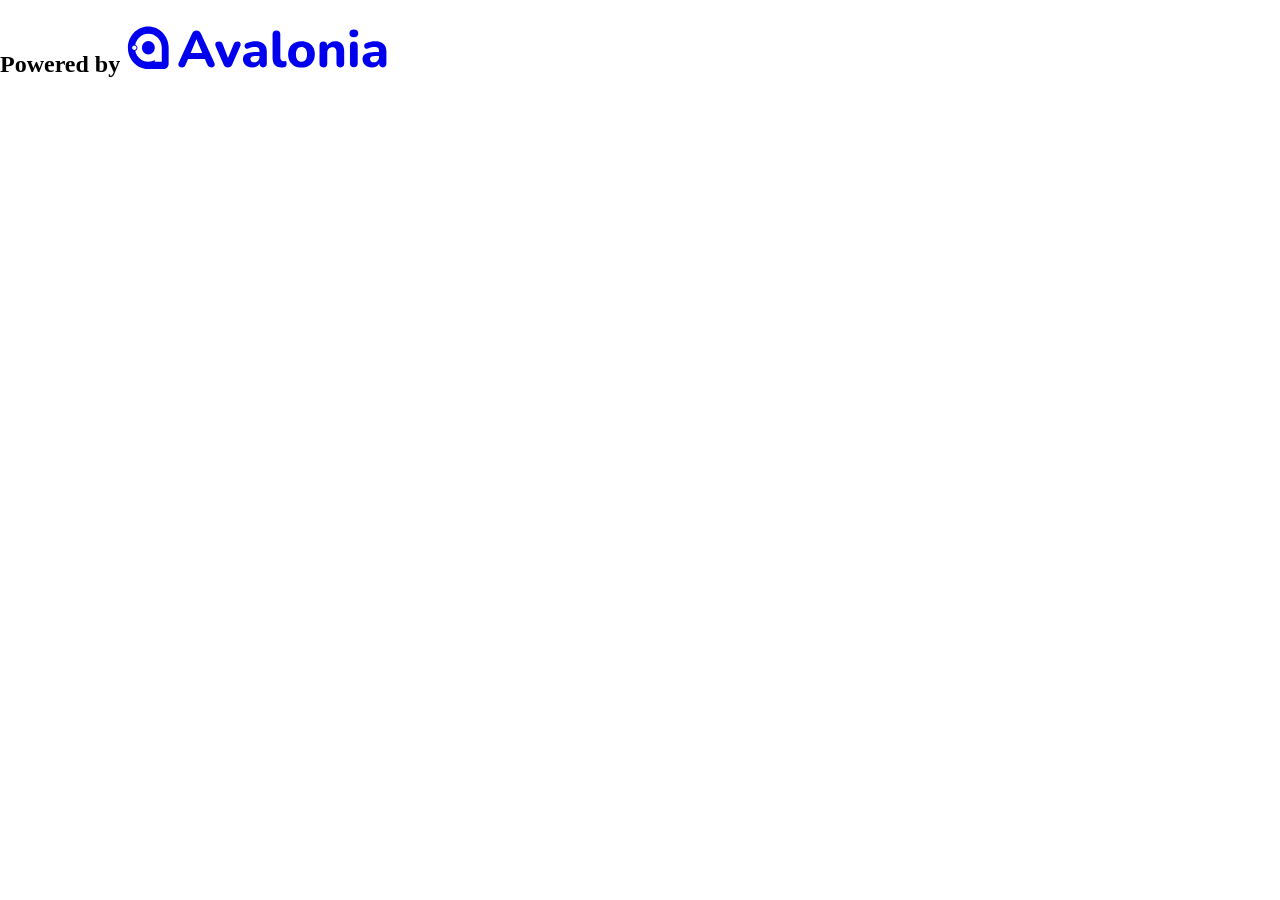
==== Lyrious.Web/wwwroot/index.html @ c532c9f3 "Added Web, iOS and Android projects" ====
<!DOCTYPE html>
<html>

<head>
    <title>Lyrious</title>
    <meta charset="UTF-8">
    <meta name="viewport" content="width=device-width, initial-scale=1.0">
    <link rel="preload" id="webassembly" />
    <script type="importmap"></script>
    <script type='module' src="main#[.{fingerprint}].js"></script>
    <link rel="stylesheet" href="./app.css" />
</head>

<body style="margin: 0; overflow: hidden">
<div id="out">
    <div class="avalonia-splash">
        <h2>
            Powered by
            <a href="https://www.avaloniaui.net/" target="_blank">
                <svg width="266" height="52" viewBox="0 0 266 52" fill="none" xmlns="http://www.w3.org/2000/svg">
                    <path d="M55.8592 47.3941C54.9035 47.3941 54.1184 47.1723 53.504 46.7285C52.9237 46.2848 52.5483 45.6875 52.3776 44.9365C52.2411 44.1856 52.3947 43.3493 52.8384 42.4277L65.9456 13.7045C66.4917 12.544 67.1403 11.7077 67.8912 11.1957C68.6421 10.6496 69.5125 10.3765 70.5024 10.3765C71.4923 10.3765 72.3627 10.6496 73.1136 11.1957C73.8645 11.7077 74.496 12.544 75.008 13.7045L88.2176 42.4277C88.6613 43.3493 88.8149 44.2027 88.6784 44.9877C88.576 45.7387 88.2347 46.336 87.6544 46.7797C87.0741 47.1893 86.3232 47.3941 85.4016 47.3941C84.2411 47.3941 83.3365 47.1211 82.688 46.5749C82.0736 46.0288 81.5275 45.1755 81.0496 44.0149L78.9279 39.0997H62.0415L59.9552 44.0149C59.4432 45.2096 58.8971 46.08 58.3168 46.6261C57.7707 47.1381 56.9515 47.3941 55.8592 47.3941ZM70.4 19.2853L64.6844 32.9045H76.2627L70.5024 19.2853H70.4Z" fill="currentColor"/>
                    <path d="M101.869 47.3941C100.879 47.3941 100.009 47.1381 99.258 46.6261C98.5071 46.08 97.9096 45.2779 97.4659 44.2197L89.7348 26.4021C89.3593 25.5147 89.2228 24.6955 89.3252 23.9445C89.4276 23.1595 89.786 22.5451 90.4004 22.1013C91.0489 21.6235 91.9364 21.3845 93.0628 21.3845C93.9844 21.3845 94.7353 21.6064 95.3156 22.0501C95.8959 22.4597 96.4079 23.2619 96.8516 24.4565L102.018 37.95L107.552 24.4053C108.03 23.2448 108.559 22.4597 109.14 22.0501C109.72 21.6064 110.522 21.3845 111.546 21.3845C112.433 21.3845 113.133 21.6235 113.645 22.1013C114.191 22.5451 114.516 23.1424 114.618 23.8933C114.755 24.6443 114.618 25.4635 114.208 26.3509L106.324 44.2197C105.88 45.312 105.283 46.1141 104.532 46.6261C103.815 47.1381 102.927 47.3941 101.869 47.3941Z" fill="currentColor"/>
                    <path d="M126.569 47.4965C124.726 47.4965 123.07 47.1381 121.602 46.4213C120.135 45.7045 118.991 44.7317 118.172 43.5029C117.353 42.2741 116.943 40.8917 116.943 39.3557C116.943 37.5125 117.421 36.0619 118.377 35.0037C119.333 33.9115 120.886 33.1435 123.036 32.6997C125.186 32.2219 128.037 31.9829 131.586 31.9829H133.43V35.9765H131.638C129.897 35.9765 128.48 36.0789 127.388 36.2837C126.33 36.4544 125.562 36.7616 125.084 37.2053C124.64 37.6491 124.418 38.2635 124.418 39.0485C124.418 40.0043 124.743 40.7893 125.391 41.4037C126.074 42.0181 127.047 42.3253 128.31 42.3253C129.299 42.3253 130.17 42.1035 130.921 41.6597C131.706 41.1819 132.32 40.5504 132.764 39.7653C133.208 38.9461 133.43 38.0245 133.43 37.0005V31.1125C133.43 29.6107 133.088 28.5525 132.406 27.9381C131.723 27.2896 130.562 26.9653 128.924 26.9653C128.002 26.9653 126.995 27.0848 125.903 27.3237C124.845 27.5285 123.667 27.8869 122.37 28.3989C121.619 28.7403 120.954 28.8256 120.374 28.6549C119.793 28.4501 119.35 28.1088 119.042 27.6309C118.735 27.1189 118.582 26.5728 118.582 25.9925C118.582 25.3781 118.752 24.7979 119.094 24.2517C119.435 23.6715 119.998 23.2448 120.783 22.9717C122.387 22.3232 123.889 21.8795 125.289 21.6405C126.722 21.4016 128.037 21.2821 129.231 21.2821C131.859 21.2821 134.01 21.6747 135.682 22.4597C137.389 23.2107 138.669 24.3883 139.522 25.9925C140.376 27.5627 140.802 29.5936 140.802 32.0853V43.4517C140.802 44.7147 140.495 45.6875 139.881 46.3701C139.266 47.0528 138.379 47.3941 137.218 47.3941C136.058 47.3941 135.153 47.0528 134.505 46.3701C133.89 45.6875 133.583 44.7147 133.583 43.4517L133.594 43.15C133.594 43.15 133.293 44.032 132.61 44.8853C131.962 45.7045 131.126 46.3531 130.102 46.8309C129.078 47.2747 127.9 47.4965 126.569 47.4965Z" fill="currentColor"/>
                    <path d="M155.632 47.4965C152.594 47.4965 150.324 46.6603 148.822 44.9877C147.321 43.2811 146.57 40.7552 146.57 37.4101V14.3189C146.57 13.0219 146.894 12.0491 147.542 11.4005C148.225 10.7179 149.198 10.3765 150.461 10.3765C151.69 10.3765 152.628 10.7179 153.277 11.4005C153.959 12.0491 154.301 13.0219 154.301 14.3189V37.1029C154.301 38.5024 154.591 39.5435 155.171 40.2261C155.786 40.8747 156.588 41.1989 157.578 41.1989C157.851 41.1989 158.107 41.1819 158.346 41.1477C158.585 41.1136 158.841 41.0965 159.114 41.0965C159.66 41.0283 160.035 41.1989 160.24 41.6085C160.479 41.984 160.598 42.752 160.598 43.9125C160.598 44.9365 160.394 45.7216 159.984 46.2677C159.574 46.7797 158.943 47.1211 158.09 47.2917C157.748 47.3259 157.356 47.36 156.912 47.3941C156.468 47.4624 156.042 47.4965 155.632 47.4965Z" fill="currentColor"/>
                    <path d="M175.453 47.4965C172.756 47.4965 170.401 46.9675 168.387 45.9093C166.407 44.8512 164.871 43.3323 163.779 41.3525C162.687 39.3728 162.141 37.0347 162.141 34.3381C162.141 32.3243 162.448 30.5152 163.062 28.9109C163.677 27.3067 164.564 25.9413 165.725 24.8149C166.919 23.6544 168.336 22.784 169.974 22.2037C171.613 21.5893 173.439 21.2821 175.453 21.2821C178.149 21.2821 180.487 21.8112 182.467 22.8693C184.481 23.9275 186.034 25.4293 187.126 27.3749C188.253 29.3205 188.816 31.6416 188.816 34.3381C188.816 36.3861 188.492 38.2123 187.843 39.8165C187.229 41.4208 186.341 42.8032 185.181 43.9637C184.02 45.1243 182.604 46.0117 180.931 46.6261C179.293 47.2064 177.467 47.4965 175.453 47.4965ZM175.453 41.7109C176.579 41.7109 177.552 41.4379 178.371 40.8917C179.19 40.3456 179.839 39.5435 180.317 38.4853C180.795 37.3931 181.034 36.0107 181.034 34.3381C181.034 31.8464 180.522 30.0203 179.498 28.8597C178.474 27.6651 177.125 27.0677 175.453 27.0677C174.361 27.0677 173.388 27.3237 172.534 27.8357C171.715 28.3477 171.067 29.1499 170.589 30.2421C170.145 31.3003 169.923 32.6656 169.923 34.3381C169.923 36.8299 170.435 38.6901 171.459 39.9189C172.483 41.1136 173.814 41.7109 175.453 41.7109Z" fill="currentColor"/>
                    <path d="M197.411 47.3941C196.148 47.3941 195.175 47.0528 194.492 46.3701C193.844 45.6875 193.52 44.7147 193.52 43.4517V25.2757C193.52 24.0128 193.844 23.0571 194.492 22.4085C195.175 21.7259 196.114 21.3845 197.308 21.3845C198.537 21.3845 199.476 21.7259 200.124 22.4085C200.773 23.0571 201.112 24.1871 201.112 25.45C201.141 25.3955 202.48 23.552 204.016 22.6645C205.586 21.7429 207.361 21.2821 209.34 21.2821C211.354 21.2821 213.01 21.6747 214.307 22.4597C215.604 23.2107 216.577 24.3712 217.225 25.9413C217.874 27.4773 218.198 29.44 218.198 31.8293V43.4517C218.198 44.7147 217.857 45.6875 217.174 46.3701C216.525 47.0528 215.57 47.3941 214.307 47.3941C213.078 47.3941 212.122 47.0528 211.44 46.3701C210.791 45.6875 210.467 44.7147 210.467 43.4517V32.1877C210.467 30.4469 210.143 29.2011 209.494 28.4501C208.88 27.6651 207.924 27.2725 206.627 27.2725C204.988 27.2725 203.674 27.7845 202.684 28.8085C201.729 29.8325 201.251 31.1979 201.251 32.9045V43.4517C201.251 46.08 199.971 47.3941 197.411 47.3941Z" fill="currentColor"/>
                    <path d="M227.861 47.3429C226.598 47.3429 225.625 46.9845 224.942 46.2677C224.294 45.5168 223.97 44.4757 223.97 43.1445V25.6341C223.97 24.2688 224.294 23.2277 224.942 22.5109C225.625 21.76 226.598 21.3845 227.861 21.3845C229.09 21.3845 230.028 21.76 230.677 22.5109C231.359 23.2277 231.701 24.2688 231.701 25.6341V43.1445C231.701 44.4757 231.377 45.5168 230.728 46.2677C230.079 46.9845 229.124 47.3429 227.861 47.3429ZM227.861 17.1861C226.427 17.1861 225.318 16.8619 224.533 16.2133C223.782 15.5307 223.406 14.5749 223.406 13.3461C223.406 12.0832 223.782 11.1275 224.533 10.4789C225.318 9.79629 226.427 9.45496 227.861 9.45496C229.294 9.45496 230.387 9.79629 231.138 10.4789C231.889 11.1275 232.264 12.0832 232.264 13.3461C232.264 14.5749 231.889 15.5307 231.138 16.2133C230.387 16.8619 229.294 17.1861 227.861 17.1861Z" fill="currentColor"/>
                    <path d="M246.169 47.4965C244.326 47.4965 242.67 47.1381 241.202 46.4213C239.735 45.7045 238.591 44.7317 237.772 43.5029C236.953 42.2741 236.543 40.8917 236.543 39.3557C236.543 37.5125 237.021 36.0619 237.977 35.0037C238.933 33.9115 240.486 33.1435 242.636 32.6997C244.786 32.2219 247.637 31.9829 251.186 31.9829H253.03V35.9765H251.238C249.497 35.9765 248.08 36.0789 246.988 36.2837C245.93 36.4544 245.162 36.7616 244.684 37.2053C244.24 37.6491 244.018 38.2635 244.018 39.0485C244.018 40.0043 244.343 40.7893 244.991 41.4037C245.674 42.0181 246.647 42.3253 247.91 42.3253C248.899 42.3253 249.77 42.1035 250.521 41.6597C251.306 41.1819 251.92 40.5504 252.364 39.7653C252.808 38.9461 253.03 38.0245 253.03 37.0005V31.1125C253.03 29.6107 252.688 28.5525 252.006 27.9381C251.323 27.2896 250.162 26.9653 248.524 26.9653C247.602 26.9653 246.595 27.0848 245.503 27.3237C244.445 27.5285 243.267 27.8869 241.97 28.3989C241.219 28.7403 240.554 28.8256 239.974 28.6549C239.393 28.4501 238.95 28.1088 238.642 27.6309C238.335 27.1189 238.182 26.5728 238.182 25.9925C238.182 25.3781 238.352 24.7979 238.694 24.2517C239.035 23.6715 239.598 23.2448 240.383 22.9717C241.987 22.3232 243.489 21.8795 244.889 21.6405C246.322 21.4016 247.637 21.2821 248.831 21.2821C251.459 21.2821 253.61 21.6747 255.282 22.4597C256.989 23.2107 258.269 24.3883 259.122 25.9925C259.976 27.5627 260.402 29.5936 260.402 32.0853V43.4517C260.402 44.7147 260.095 45.6875 259.481 46.3701C258.866 47.0528 257.979 47.3941 256.818 47.3941C255.658 47.3941 254.753 47.0528 254.105 46.3701C253.49 45.6875 253.183 44.7147 253.183 43.4517V43.1789C253.183 43.3144 252.893 44.032 252.21 44.8853C251.562 45.7045 250.726 46.3531 249.702 46.8309C248.678 47.2747 247.5 47.4965 246.169 47.4965Z" fill="currentColor"/>
                    <path d="M22.3444 20.9916C18.7895 20.9916 15.9077 24.0073 15.9077 27.7274C15.9077 31.4475 18.7895 34.4632 22.3444 34.4632C25.8993 34.4632 28.7811 31.4475 28.7811 27.7274C28.7811 24.0073 25.8993 20.9916 22.3444 20.9916Z" fill="currentColor"/>
                    <path fill-rule="evenodd" clip-rule="evenodd" d="M37.6937 49.0667H21.9271C10.8346 48.8653 1.90173 39.3893 1.90173 27.7333C1.90173 15.9513 11.0289 6.40002 22.2878 6.40002C33.3638 6.40002 42.3768 15.6435 42.6667 27.161L42.6314 44.4824C42.338 47.0679 40.2434 49.0667 37.6937 49.0667ZM9.22617 24.667C10.5612 18.3725 15.9275 13.6656 22.3444 13.6656C29.7657 13.6656 35.7818 19.9613 35.7818 27.7274C35.7818 27.7857 35.7825 27.8488 35.7831 27.9136C35.7846 28.0483 35.7861 28.1901 35.7818 28.3103V41.6939H28.7907V40.0685C26.877 41.1655 24.6803 41.7892 22.3444 41.7892C15.9275 41.7892 10.5612 37.0823 9.22617 30.7878C10.5043 30.4129 11.4416 29.1847 11.4416 27.7274C11.4416 26.2701 10.5043 25.0419 9.22617 24.667ZM8.33937 29.9683C9.52696 29.9683 10.4897 28.9609 10.4897 27.7181C10.4897 26.4753 9.52696 25.4678 8.33937 25.4678C7.15178 25.4678 6.18904 26.4753 6.18904 27.7181C6.18904 28.9609 7.15178 29.9683 8.33937 29.9683Z" fill="currentColor"/>
                </svg>
            </a>
        </h2>
    </div>
</div>

</body>

</html>
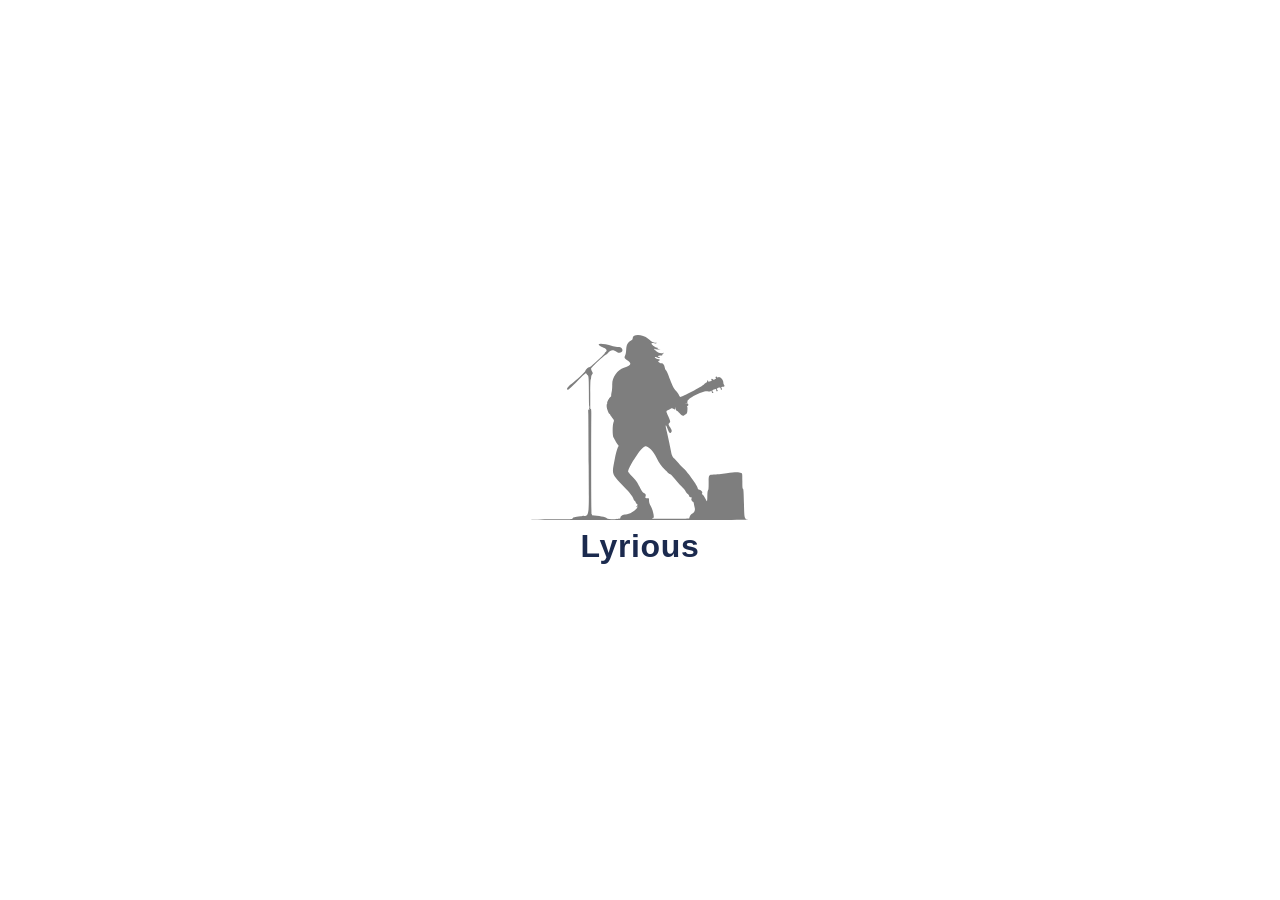
==== commit 02c79eec: "added splash" ====
--- a/Lyrious.Web/wwwroot/index.html
+++ b/Lyrious.Web/wwwroot/index.html
@@ -5,32 +5,27 @@
     <title>Lyrious</title>
     <meta charset="UTF-8">
     <meta name="viewport" content="width=device-width, initial-scale=1.0">
-    <link rel="preload" id="webassembly" />
-    <script type="importmap"></script>
-    <script type='module' src="main#[.{fingerprint}].js"></script>
+    <!-- Plain file names (no fingerprint placeholders): the SDK doesn't fill those in when the page
+         is published through Lyrious.Api, which serves it. The server's ETags keep caches fresh. -->
+    <script type='module' src="./main.js"></script>
     <link rel="stylesheet" href="./app.css" />
+    <!-- Installable as an app (PWA): the manifest, and main.js registers service-worker.js. -->
+    <link rel="manifest" href="./manifest.webmanifest" />
+    <link rel="icon" href="./favicon.ico" />
+    <link rel="apple-touch-icon" href="./icons/apple-touch-icon.png" />
+    <meta name="theme-color" content="#1b2a4e" />
+    <meta name="mobile-web-app-capable" content="yes" />
+    <meta name="apple-mobile-web-app-title" content="Lyrious" />
 </head>
 
 <body style="margin: 0; overflow: hidden">
 <div id="out">
+    <!-- Shown while the app loads (Avalonia closes it by this class name). -->
     <div class="avalonia-splash">
-        <h2>
-            Powered by
-            <a href="https://www.avaloniaui.net/" target="_blank">
-                <svg width="266" height="52" viewBox="0 0 266 52" fill="none" xmlns="http://www.w3.org/2000/svg">
-                    <path d="M55.8592 47.3941C54.9035 47.3941 54.1184 47.1723 53.504 46.7285C52.9237 46.2848 52.5483 45.6875 52.3776 44.9365C52.2411 44.1856 52.3947 43.3493 52.8384 42.4277L65.9456 13.7045C66.4917 12.544 67.1403 11.7077 67.8912 11.1957C68.6421 10.6496 69.5125 10.3765 70.5024 10.3765C71.4923 10.3765 72.3627 10.6496 73.1136 11.1957C73.8645 11.7077 74.496 12.544 75.008 13.7045L88.2176 42.4277C88.6613 43.3493 88.8149 44.2027 88.6784 44.9877C88.576 45.7387 88.2347 46.336 87.6544 46.7797C87.0741 47.1893 86.3232 47.3941 85.4016 47.3941C84.2411 47.3941 83.3365 47.1211 82.688 46.5749C82.0736 46.0288 81.5275 45.1755 81.0496 44.0149L78.9279 39.0997H62.0415L59.9552 44.0149C59.4432 45.2096 58.8971 46.08 58.3168 46.6261C57.7707 47.1381 56.9515 47.3941 55.8592 47.3941ZM70.4 19.2853L64.6844 32.9045H76.2627L70.5024 19.2853H70.4Z" fill="currentColor"/>
-                    <path d="M101.869 47.3941C100.879 47.3941 100.009 47.1381 99.258 46.6261C98.5071 46.08 97.9096 45.2779 97.4659 44.2197L89.7348 26.4021C89.3593 25.5147 89.2228 24.6955 89.3252 23.9445C89.4276 23.1595 89.786 22.5451 90.4004 22.1013C91.0489 21.6235 91.9364 21.3845 93.0628 21.3845C93.9844 21.3845 94.7353 21.6064 95.3156 22.0501C95.8959 22.4597 96.4079 23.2619 96.8516 24.4565L102.018 37.95L107.552 24.4053C108.03 23.2448 108.559 22.4597 109.14 22.0501C109.72 21.6064 110.522 21.3845 111.546 21.3845C112.433 21.3845 113.133 21.6235 113.645 22.1013C114.191 22.5451 114.516 23.1424 114.618 23.8933C114.755 24.6443 114.618 25.4635 114.208 26.3509L106.324 44.2197C105.88 45.312 105.283 46.1141 104.532 46.6261C103.815 47.1381 102.927 47.3941 101.869 47.3941Z" fill="currentColor"/>
-                    <path d="M126.569 47.4965C124.726 47.4965 123.07 47.1381 121.602 46.4213C120.135 45.7045 118.991 44.7317 118.172 43.5029C117.353 42.2741 116.943 40.8917 116.943 39.3557C116.943 37.5125 117.421 36.0619 118.377 35.0037C119.333 33.9115 120.886 33.1435 123.036 32.6997C125.186 32.2219 128.037 31.9829 131.586 31.9829H133.43V35.9765H131.638C129.897 35.9765 128.48 36.0789 127.388 36.2837C126.33 36.4544 125.562 36.7616 125.084 37.2053C124.64 37.6491 124.418 38.2635 124.418 39.0485C124.418 40.0043 124.743 40.7893 125.391 41.4037C126.074 42.0181 127.047 42.3253 128.31 42.3253C129.299 42.3253 130.17 42.1035 130.921 41.6597C131.706 41.1819 132.32 40.5504 132.764 39.7653C133.208 38.9461 133.43 38.0245 133.43 37.0005V31.1125C133.43 29.6107 133.088 28.5525 132.406 27.9381C131.723 27.2896 130.562 26.9653 128.924 26.9653C128.002 26.9653 126.995 27.0848 125.903 27.3237C124.845 27.5285 123.667 27.8869 122.37 28.3989C121.619 28.7403 120.954 28.8256 120.374 28.6549C119.793 28.4501 119.35 28.1088 119.042 27.6309C118.735 27.1189 118.582 26.5728 118.582 25.9925C118.582 25.3781 118.752 24.7979 119.094 24.2517C119.435 23.6715 119.998 23.2448 120.783 22.9717C122.387 22.3232 123.889 21.8795 125.289 21.6405C126.722 21.4016 128.037 21.2821 129.231 21.2821C131.859 21.2821 134.01 21.6747 135.682 22.4597C137.389 23.2107 138.669 24.3883 139.522 25.9925C140.376 27.5627 140.802 29.5936 140.802 32.0853V43.4517C140.802 44.7147 140.495 45.6875 139.881 46.3701C139.266 47.0528 138.379 47.3941 137.218 47.3941C136.058 47.3941 135.153 47.0528 134.505 46.3701C133.89 45.6875 133.583 44.7147 133.583 43.4517L133.594 43.15C133.594 43.15 133.293 44.032 132.61 44.8853C131.962 45.7045 131.126 46.3531 130.102 46.8309C129.078 47.2747 127.9 47.4965 126.569 47.4965Z" fill="currentColor"/>
-                    <path d="M155.632 47.4965C152.594 47.4965 150.324 46.6603 148.822 44.9877C147.321 43.2811 146.57 40.7552 146.57 37.4101V14.3189C146.57 13.0219 146.894 12.0491 147.542 11.4005C148.225 10.7179 149.198 10.3765 150.461 10.3765C151.69 10.3765 152.628 10.7179 153.277 11.4005C153.959 12.0491 154.301 13.0219 154.301 14.3189V37.1029C154.301 38.5024 154.591 39.5435 155.171 40.2261C155.786 40.8747 156.588 41.1989 157.578 41.1989C157.851 41.1989 158.107 41.1819 158.346 41.1477C158.585 41.1136 158.841 41.0965 159.114 41.0965C159.66 41.0283 160.035 41.1989 160.24 41.6085C160.479 41.984 160.598 42.752 160.598 43.9125C160.598 44.9365 160.394 45.7216 159.984 46.2677C159.574 46.7797 158.943 47.1211 158.09 47.2917C157.748 47.3259 157.356 47.36 156.912 47.3941C156.468 47.4624 156.042 47.4965 155.632 47.4965Z" fill="currentColor"/>
-                    <path d="M175.453 47.4965C172.756 47.4965 170.401 46.9675 168.387 45.9093C166.407 44.8512 164.871 43.3323 163.779 41.3525C162.687 39.3728 162.141 37.0347 162.141 34.3381C162.141 32.3243 162.448 30.5152 163.062 28.9109C163.677 27.3067 164.564 25.9413 165.725 24.8149C166.919 23.6544 168.336 22.784 169.974 22.2037C171.613 21.5893 173.439 21.2821 175.453 21.2821C178.149 21.2821 180.487 21.8112 182.467 22.8693C184.481 23.9275 186.034 25.4293 187.126 27.3749C188.253 29.3205 188.816 31.6416 188.816 34.3381C188.816 36.3861 188.492 38.2123 187.843 39.8165C187.229 41.4208 186.341 42.8032 185.181 43.9637C184.02 45.1243 182.604 46.0117 180.931 46.6261C179.293 47.2064 177.467 47.4965 175.453 47.4965ZM175.453 41.7109C176.579 41.7109 177.552 41.4379 178.371 40.8917C179.19 40.3456 179.839 39.5435 180.317 38.4853C180.795 37.3931 181.034 36.0107 181.034 34.3381C181.034 31.8464 180.522 30.0203 179.498 28.8597C178.474 27.6651 177.125 27.0677 175.453 27.0677C174.361 27.0677 173.388 27.3237 172.534 27.8357C171.715 28.3477 171.067 29.1499 170.589 30.2421C170.145 31.3003 169.923 32.6656 169.923 34.3381C169.923 36.8299 170.435 38.6901 171.459 39.9189C172.483 41.1136 173.814 41.7109 175.453 41.7109Z" fill="currentColor"/>
-                    <path d="M197.411 47.3941C196.148 47.3941 195.175 47.0528 194.492 46.3701C193.844 45.6875 193.52 44.7147 193.52 43.4517V25.2757C193.52 24.0128 193.844 23.0571 194.492 22.4085C195.175 21.7259 196.114 21.3845 197.308 21.3845C198.537 21.3845 199.476 21.7259 200.124 22.4085C200.773 23.0571 201.112 24.1871 201.112 25.45C201.141 25.3955 202.48 23.552 204.016 22.6645C205.586 21.7429 207.361 21.2821 209.34 21.2821C211.354 21.2821 213.01 21.6747 214.307 22.4597C215.604 23.2107 216.577 24.3712 217.225 25.9413C217.874 27.4773 218.198 29.44 218.198 31.8293V43.4517C218.198 44.7147 217.857 45.6875 217.174 46.3701C216.525 47.0528 215.57 47.3941 214.307 47.3941C213.078 47.3941 212.122 47.0528 211.44 46.3701C210.791 45.6875 210.467 44.7147 210.467 43.4517V32.1877C210.467 30.4469 210.143 29.2011 209.494 28.4501C208.88 27.6651 207.924 27.2725 206.627 27.2725C204.988 27.2725 203.674 27.7845 202.684 28.8085C201.729 29.8325 201.251 31.1979 201.251 32.9045V43.4517C201.251 46.08 199.971 47.3941 197.411 47.3941Z" fill="currentColor"/>
-                    <path d="M227.861 47.3429C226.598 47.3429 225.625 46.9845 224.942 46.2677C224.294 45.5168 223.97 44.4757 223.97 43.1445V25.6341C223.97 24.2688 224.294 23.2277 224.942 22.5109C225.625 21.76 226.598 21.3845 227.861 21.3845C229.09 21.3845 230.028 21.76 230.677 22.5109C231.359 23.2277 231.701 24.2688 231.701 25.6341V43.1445C231.701 44.4757 231.377 45.5168 230.728 46.2677C230.079 46.9845 229.124 47.3429 227.861 47.3429ZM227.861 17.1861C226.427 17.1861 225.318 16.8619 224.533 16.2133C223.782 15.5307 223.406 14.5749 223.406 13.3461C223.406 12.0832 223.782 11.1275 224.533 10.4789C225.318 9.79629 226.427 9.45496 227.861 9.45496C229.294 9.45496 230.387 9.79629 231.138 10.4789C231.889 11.1275 232.264 12.0832 232.264 13.3461C232.264 14.5749 231.889 15.5307 231.138 16.2133C230.387 16.8619 229.294 17.1861 227.861 17.1861Z" fill="currentColor"/>
-                    <path d="M246.169 47.4965C244.326 47.4965 242.67 47.1381 241.202 46.4213C239.735 45.7045 238.591 44.7317 237.772 43.5029C236.953 42.2741 236.543 40.8917 236.543 39.3557C236.543 37.5125 237.021 36.0619 237.977 35.0037C238.933 33.9115 240.486 33.1435 242.636 32.6997C244.786 32.2219 247.637 31.9829 251.186 31.9829H253.03V35.9765H251.238C249.497 35.9765 248.08 36.0789 246.988 36.2837C245.93 36.4544 245.162 36.7616 244.684 37.2053C244.24 37.6491 244.018 38.2635 244.018 39.0485C244.018 40.0043 244.343 40.7893 244.991 41.4037C245.674 42.0181 246.647 42.3253 247.91 42.3253C248.899 42.3253 249.77 42.1035 250.521 41.6597C251.306 41.1819 251.92 40.5504 252.364 39.7653C252.808 38.9461 253.03 38.0245 253.03 37.0005V31.1125C253.03 29.6107 252.688 28.5525 252.006 27.9381C251.323 27.2896 250.162 26.9653 248.524 26.9653C247.602 26.9653 246.595 27.0848 245.503 27.3237C244.445 27.5285 243.267 27.8869 241.97 28.3989C241.219 28.7403 240.554 28.8256 239.974 28.6549C239.393 28.4501 238.95 28.1088 238.642 27.6309C238.335 27.1189 238.182 26.5728 238.182 25.9925C238.182 25.3781 238.352 24.7979 238.694 24.2517C239.035 23.6715 239.598 23.2448 240.383 22.9717C241.987 22.3232 243.489 21.8795 244.889 21.6405C246.322 21.4016 247.637 21.2821 248.831 21.2821C251.459 21.2821 253.61 21.6747 255.282 22.4597C256.989 23.2107 258.269 24.3883 259.122 25.9925C259.976 27.5627 260.402 29.5936 260.402 32.0853V43.4517C260.402 44.7147 260.095 45.6875 259.481 46.3701C258.866 47.0528 257.979 47.3941 256.818 47.3941C255.658 47.3941 254.753 47.0528 254.105 46.3701C253.49 45.6875 253.183 44.7147 253.183 43.4517V43.1789C253.183 43.3144 252.893 44.032 252.21 44.8853C251.562 45.7045 250.726 46.3531 249.702 46.8309C248.678 47.2747 247.5 47.4965 246.169 47.4965Z" fill="currentColor"/>
-                    <path d="M22.3444 20.9916C18.7895 20.9916 15.9077 24.0073 15.9077 27.7274C15.9077 31.4475 18.7895 34.4632 22.3444 34.4632C25.8993 34.4632 28.7811 31.4475 28.7811 27.7274C28.7811 24.0073 25.8993 20.9916 22.3444 20.9916Z" fill="currentColor"/>
-                    <path fill-rule="evenodd" clip-rule="evenodd" d="M37.6937 49.0667H21.9271C10.8346 48.8653 1.90173 39.3893 1.90173 27.7333C1.90173 15.9513 11.0289 6.40002 22.2878 6.40002C33.3638 6.40002 42.3768 15.6435 42.6667 27.161L42.6314 44.4824C42.338 47.0679 40.2434 49.0667 37.6937 49.0667ZM9.22617 24.667C10.5612 18.3725 15.9275 13.6656 22.3444 13.6656C29.7657 13.6656 35.7818 19.9613 35.7818 27.7274C35.7818 27.7857 35.7825 27.8488 35.7831 27.9136C35.7846 28.0483 35.7861 28.1901 35.7818 28.3103V41.6939H28.7907V40.0685C26.877 41.1655 24.6803 41.7892 22.3444 41.7892C15.9275 41.7892 10.5612 37.0823 9.22617 30.7878C10.5043 30.4129 11.4416 29.1847 11.4416 27.7274C11.4416 26.2701 10.5043 25.0419 9.22617 24.667ZM8.33937 29.9683C9.52696 29.9683 10.4897 28.9609 10.4897 27.7181C10.4897 26.4753 9.52696 25.4678 8.33937 25.4678C7.15178 25.4678 6.18904 26.4753 6.18904 27.7181C6.18904 28.9609 7.15178 29.9683 8.33937 29.9683Z" fill="currentColor"/>
-                </svg>
-            </a>
-        </h2>
+        <div class="splash-content">
+            <img class="splash-logo" src="./icons/singer.svg" alt="" />
+            <h2>Lyrious</h2>
+        </div>
     </div>
 </div>
 
--- a/Lyrious.Web/wwwroot/app.css
+++ b/Lyrious.Web/wwwroot/app.css
@@ -0,0 +1,83 @@
+﻿/* HTML styles for the splash screen */
+.avalonia-splash {
+    position: absolute;
+    height: 100%;
+    width: 100%;
+    background: white;
+    font-family: 'Outfit', sans-serif;
+    justify-content: center;
+    align-items: center;
+    display: flex;
+    pointer-events: none;
+}
+
+/* Light theme styles */
+@media (prefers-color-scheme: light) {
+    .avalonia-splash {
+        background: white;
+    }
+
+    .avalonia-splash h2 {
+        color: #1b2a4e;
+    }
+
+    .avalonia-splash a {
+        color: #0D6EFD;
+    }
+}
+
+@media (prefers-color-scheme: dark) {
+    .avalonia-splash {
+        background: #1b2a4e;
+    }
+
+    .avalonia-splash h2 {
+        color: white;
+    }
+
+    .avalonia-splash a {
+        color: white;
+    }
+}
+
+.avalonia-splash h2 {
+    font-weight: 400;
+    font-size: 1.5rem;
+}
+
+.avalonia-splash a {
+    text-decoration: none;
+    font-size: 2.5rem;
+    display: block;
+}
+
+/* The singer above the app's name. */
+.avalonia-splash .splash-content {
+    display: flex;
+    flex-direction: column;
+    align-items: center;
+    gap: 0.5rem;
+}
+
+.avalonia-splash .splash-logo {
+    width: min(220px, 45vw);
+    height: auto;
+}
+
+.avalonia-splash .splash-content h2 {
+    margin: 0;
+    font-size: 2rem;
+    font-weight: 600;
+    letter-spacing: 0.02em;
+}
+
+.avalonia-splash.splash-close {
+    transition: opacity 200ms, display 200ms;
+    display: none;
+    opacity: 0;
+}
+
+/* Avalonia's hidden text input: at least 16px, else iOS zooms the page in when it gets focus. */
+.avalonia-input-element {
+    font-size: 16px;
+}
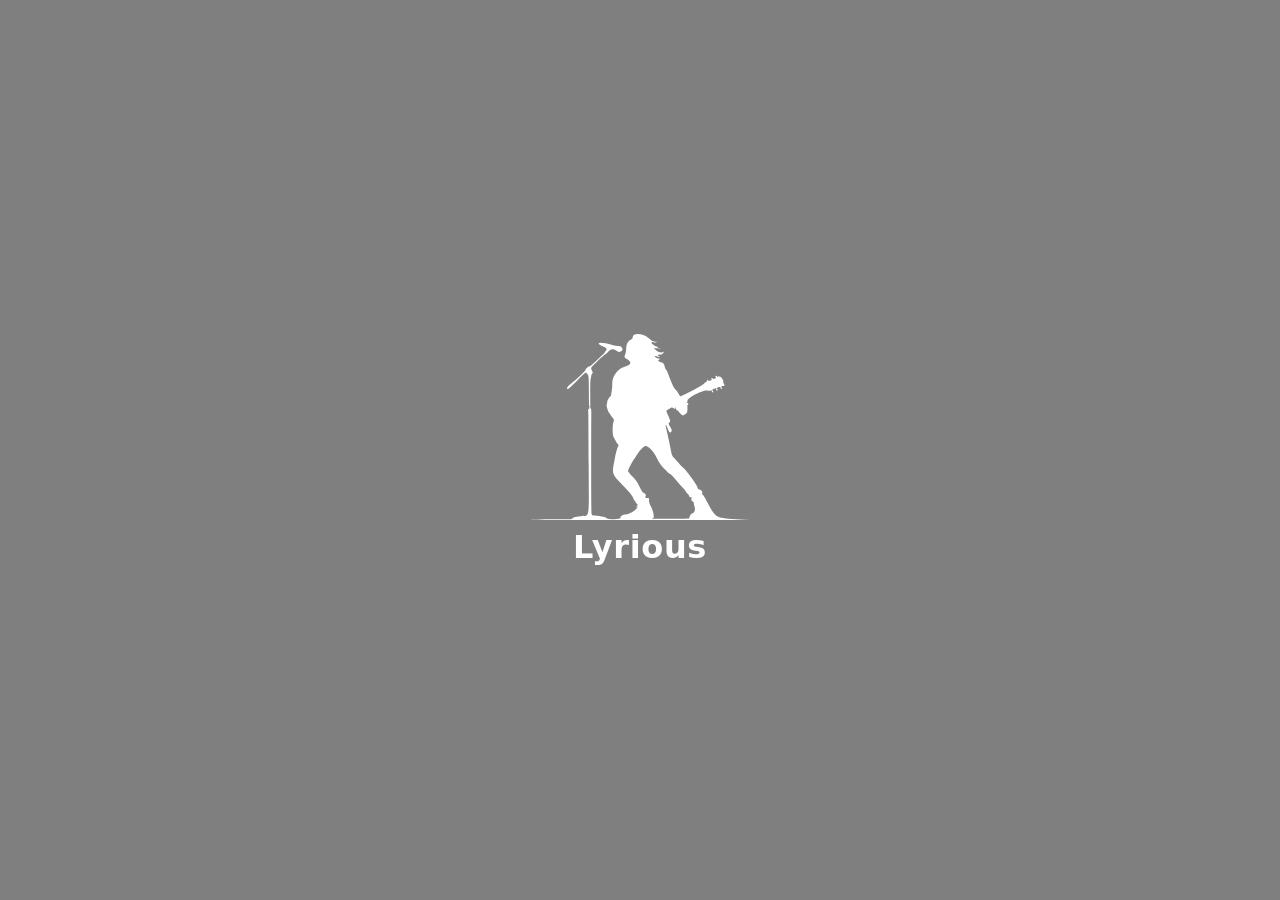
==== commit f0c23785: "Splash fix at /app, drawer swipes on every page, swipe drawers closed * The web app's loading screen" ====
--- a/Lyrious.Web/wwwroot/index.html
+++ b/Lyrious.Web/wwwroot/index.html
@@ -8,7 +8,8 @@
     <!-- Plain file names (no fingerprint placeholders): the SDK doesn't fill those in when the page
          is published through Lyrious.Api, which serves it. The server's ETags keep caches fresh. -->
     <script type='module' src="./main.js"></script>
-    <link rel="stylesheet" href="./app.css" />
+    <!-- (Not "app.css": published under the base path app/, the SDK served that one at the root.) -->
+    <link rel="stylesheet" href="./splash.css" />
     <!-- Installable as an app (PWA): the manifest, and main.js registers service-worker.js. -->
     <link rel="manifest" href="./manifest.webmanifest" />
     <link rel="icon" href="./favicon.ico" />
--- a/Lyrious.Web/wwwroot/splash.css
+++ b/Lyrious.Web/wwwroot/splash.css
@@ -0,0 +1,91 @@
+﻿/* HTML styles for the splash screen */
+
+/*
+ * The splash's colour: the singer's grey (icons/singer.svg), with the singer and the name in white
+ * on it. When the app is ready (Avalonia adds .splash-close), the splash's background turns into the
+ * app's own background in about a second while the singer and the name fade, and then it's gone,
+ * so the app shows on the same background without a jump. The splash stays over the app meanwhile,
+ * and lets clicks through to it.
+ */
+:root {
+    --splash-color: #7f7f7f;
+    /* The app's background (the Fluent theme's): white in light mode, black in dark mode. */
+    --app-background: white;
+}
+
+@media (prefers-color-scheme: dark) {
+    :root {
+        --app-background: black;
+    }
+}
+
+html, body {
+    background: var(--app-background);
+}
+
+.avalonia-splash {
+    position: absolute;
+    z-index: 1000;
+    height: 100%;
+    width: 100%;
+    background-color: var(--splash-color);
+    /* The device's own font, as the product site at the root (nothing to load before it shows). */
+    font-family: system-ui, -apple-system, "Segoe UI", Roboto, "Helvetica Neue", Arial, sans-serif;
+    justify-content: center;
+    align-items: center;
+    display: flex;
+    pointer-events: none;
+}
+
+.avalonia-splash h2 {
+    color: white;
+    font-weight: 400;
+    font-size: 1.5rem;
+}
+
+.avalonia-splash a {
+    color: white;
+    text-decoration: none;
+    font-size: 2.5rem;
+    display: block;
+}
+
+/* The singer above the app's name. */
+.avalonia-splash .splash-content {
+    display: flex;
+    flex-direction: column;
+    align-items: center;
+    gap: 0.5rem;
+    transition: opacity 1s ease;
+}
+
+/* The singer in white (the image is grey, the splash's colour). */
+.avalonia-splash .splash-logo {
+    width: min(220px, 45vw);
+    height: auto;
+    filter: brightness(0) invert(1);
+}
+
+.avalonia-splash .splash-content h2 {
+    margin: 0;
+    font-size: 2rem;
+    font-weight: 600;
+    letter-spacing: 0.02em;
+}
+
+/* The app is ready: into the app's background in a second, then gone (hidden after the fade). */
+.avalonia-splash.splash-close {
+    background-color: var(--app-background);
+    opacity: 0;
+    visibility: hidden;
+    transition: background-color 1s ease, opacity 200ms ease 1s, visibility 0s linear 1.2s;
+}
+
+.avalonia-splash.splash-close .splash-content {
+    opacity: 0;
+}
+
+/* Avalonia's hidden text input: at least 16px, else iOS zooms the page in when it gets focus. */
+.avalonia-input-element {
+    font-size: 16px;
+}
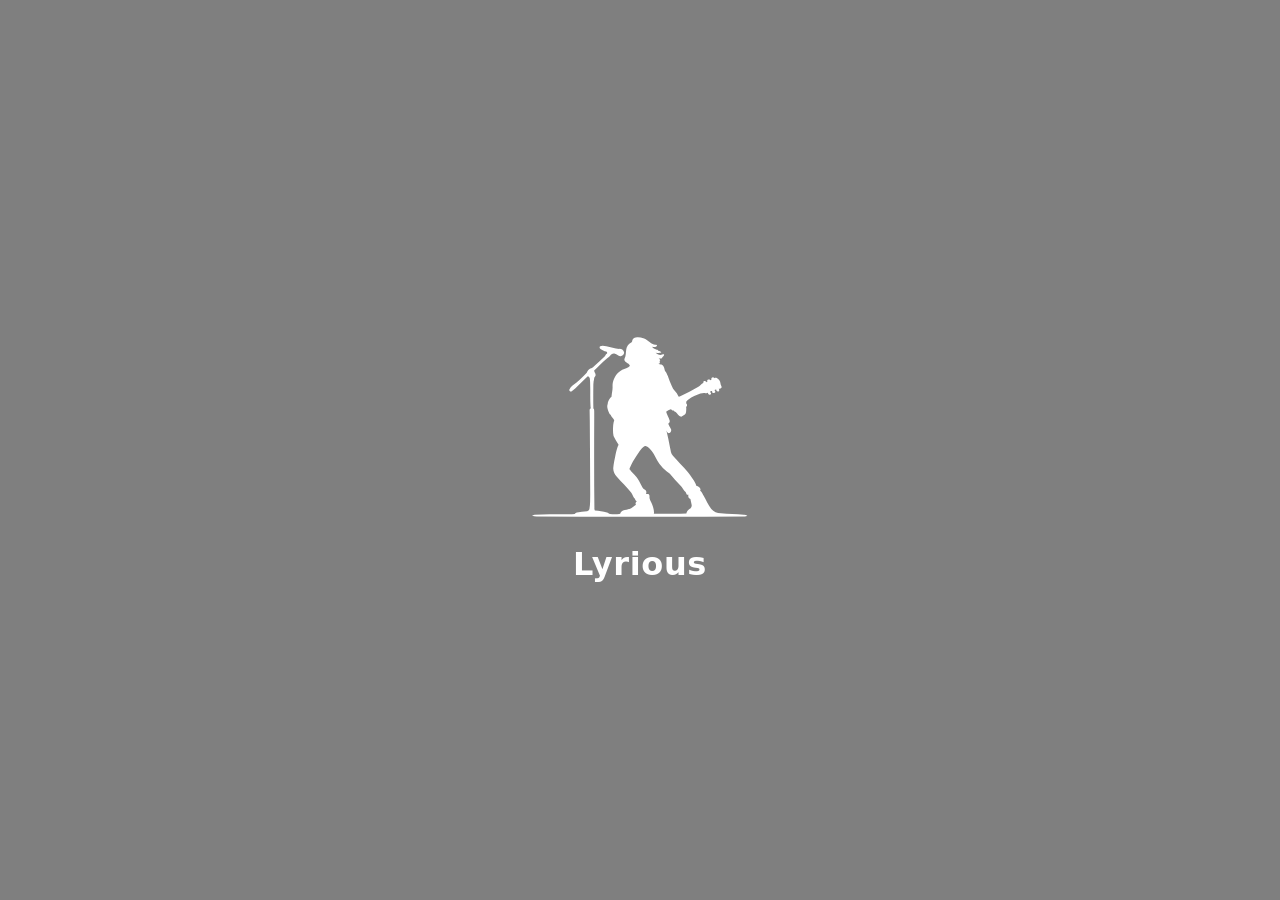
==== commit b35f2816: "MIDI popup, details in tempo · beat · key order, wide drawers on phones, browser-kept web login * Th" ====
--- a/Lyrious.Web/wwwroot/index.html
+++ b/Lyrious.Web/wwwroot/index.html
@@ -20,6 +20,16 @@
 </head>
 
 <body style="margin: 0; overflow: hidden">
+<!-- The login as a real form, out of sight, for the browser's own password manager (main.js,
+     lyriousCredentials): it fills it in, and offers to save the login when it's submitted after
+     logging in. It's submitted into the empty frame below, so nothing is sent anywhere. -->
+<form id="lyrious-login" method="post" action="about:blank" target="lyrious-login-frame" autocomplete="on" aria-hidden="true"
+      style="position: fixed; left: 0; top: 0; width: 1px; height: 1px; overflow: hidden; opacity: 0; pointer-events: none">
+    <input type="text" name="username" autocomplete="username" tabindex="-1">
+    <input type="password" name="password" autocomplete="current-password" tabindex="-1">
+    <button type="submit" tabindex="-1">Log in</button>
+</form>
+<iframe name="lyrious-login-frame" title="" aria-hidden="true" tabindex="-1" style="display: none"></iframe>
 <div id="out">
     <!-- Shown while the app loads (Avalonia closes it by this class name). -->
     <div class="avalonia-splash">
